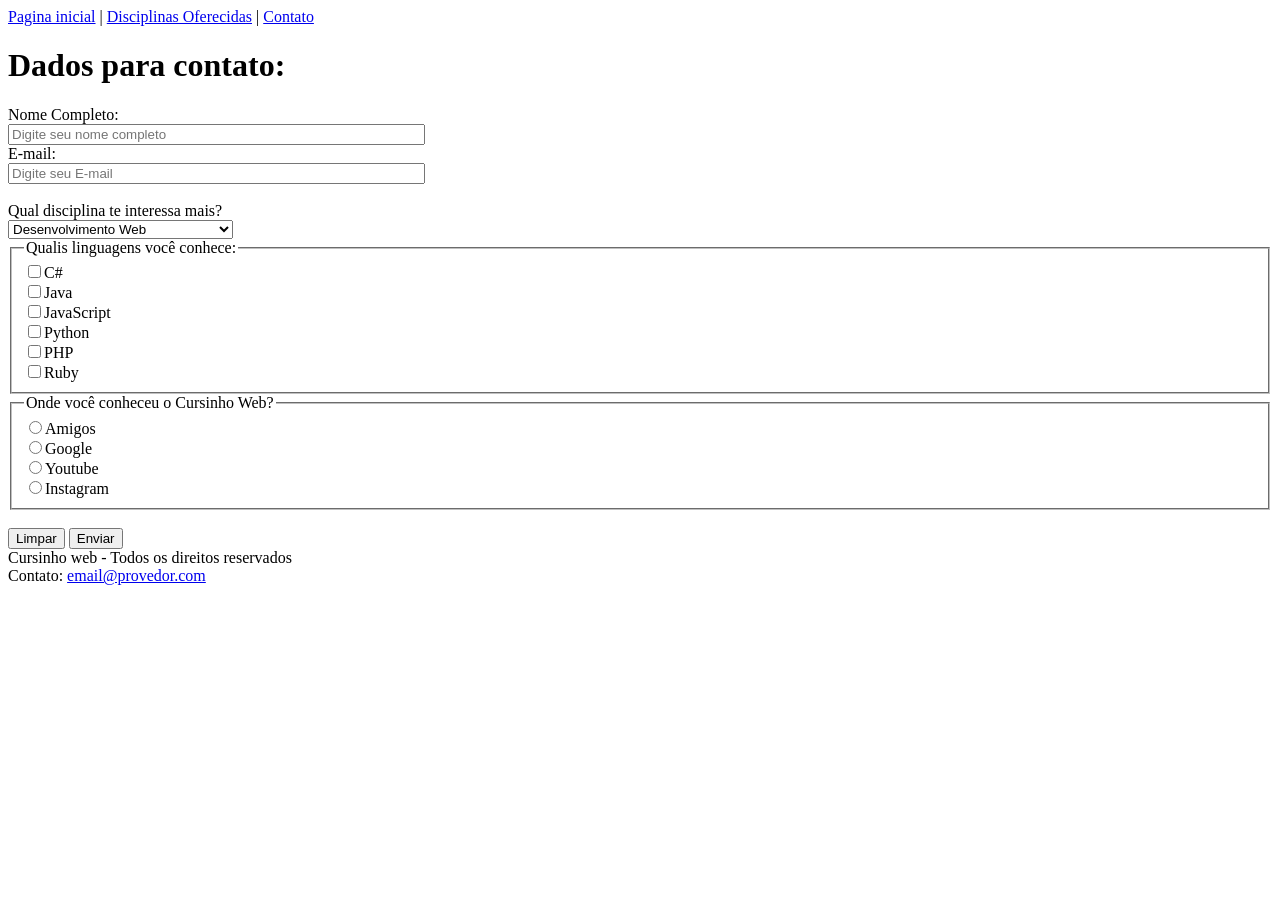
==== DEV_WEB/cursinho web/contato.html @ 0ef889b5 "Add files via upload" ====
<!DOCTYPE html>
<html>
    <head>
    <meta charset="utf-8">
    <title>Cursinho Web - Contato</title>
    <link rel="icon" href="tags.png">
   
    </head>
   
   <body>
    <header>
         <nav>
            <a href="index.html">Pagina inicial</a> | 
            <a href="disciplinas.html">Disciplinas Oferecidas</a> | 
            <a href="contato.html">Contato</a>
         </nav>    
      <h1>Dados para contato:</h1>
    
    </header>
   
    <main>
         <form method="post" action="recebe_dados.html">
       
        <div>
            <label for="tx-usuario">Nome Completo:</label><br>
            <input type="text" name="nome" id="tx-usuario" required maxlength="100" placeholder="Digite seu nome completo" size="50">
        </div>
        <div>
            <label for="tx-email">E-mail:</label><br>
             <input type="email" name="email" id="tx-email" required minlength="8" placeholder="Digite seu E-mail" size="50">
        </div>
        <div><br>
             <label for="se-disciplina">Qual disciplina te interessa mais?</label><br>
            <select name="disciplica" id="se-disciplina">
                <option value="DV" selected>Desenvolvimento Web</option>
                <option value="LS">Linguagem SQL</option>
                <option value="ES">Engenharia de Software</option>
                <option value="POO">Programação Orientada a Objetos</option>
            </select>
        </div>
        <div>
            <fieldset>
           <legend> Qualis linguagens você conhece: </legend>
            <input type="checkbox" name="linguagens" id="cb-csharp" value="c"><label for="cb-csharp">C#</label><br>
            <input type="checkbox" name="linguagens" id="cb-java" value="java"><label for="cb-java">Java</label><br>
            <input type="checkbox" name="linguagens" id="cb-javascript" value="javascript"><label for="cb-javascript">JavaScript</label><br>
            <input type="checkbox" name="linguagens" id="cb-python" value="python"><label for="cb-python">Python</label><br>
            <input type="checkbox" name="linguagens" id="cb-php" value="php"><label for="cb-php">PHP</label><br>
            <input type="checkbox" name="linguagens" id="cb-ruby" value="ruby"><label for="cb-ruby">Ruby</label>
            </fieldset>
        </div>
        <div>
            <fieldset>
                <legend>Onde você conheceu o Cursinho Web?</legend>
                <input type="radio" name="conhecer" id="ra-amigos" value="amigos"><label for="ra-amigos" >Amigos</label><br>
                <input type="radio" name="conhecer" id="ra-google" value="google"><label for="ra-google" >Google</label><br>
                <input type="radio" name="conhecer" id="ra-youtube" value="youtube"><label for="ra-youtube" >Youtube</label><br>
                <input type="radio" name="conhecer" id="ra-instagram" value="instagram"><label for="ra-instagram" >Instagram</label>
            </fieldset><br>
        </div>
        <div>
            <button type="reset">Limpar</button>    
            <button type="submit">Enviar</button>
               
        </div>
        </form>
        </main>
    </body>
    <footer>
        Cursinho web - Todos os direitos reservados<br>
        Contato: <a href="mailto:email@provedor.com">email@provedor.com</a>
    </footer>
</html>
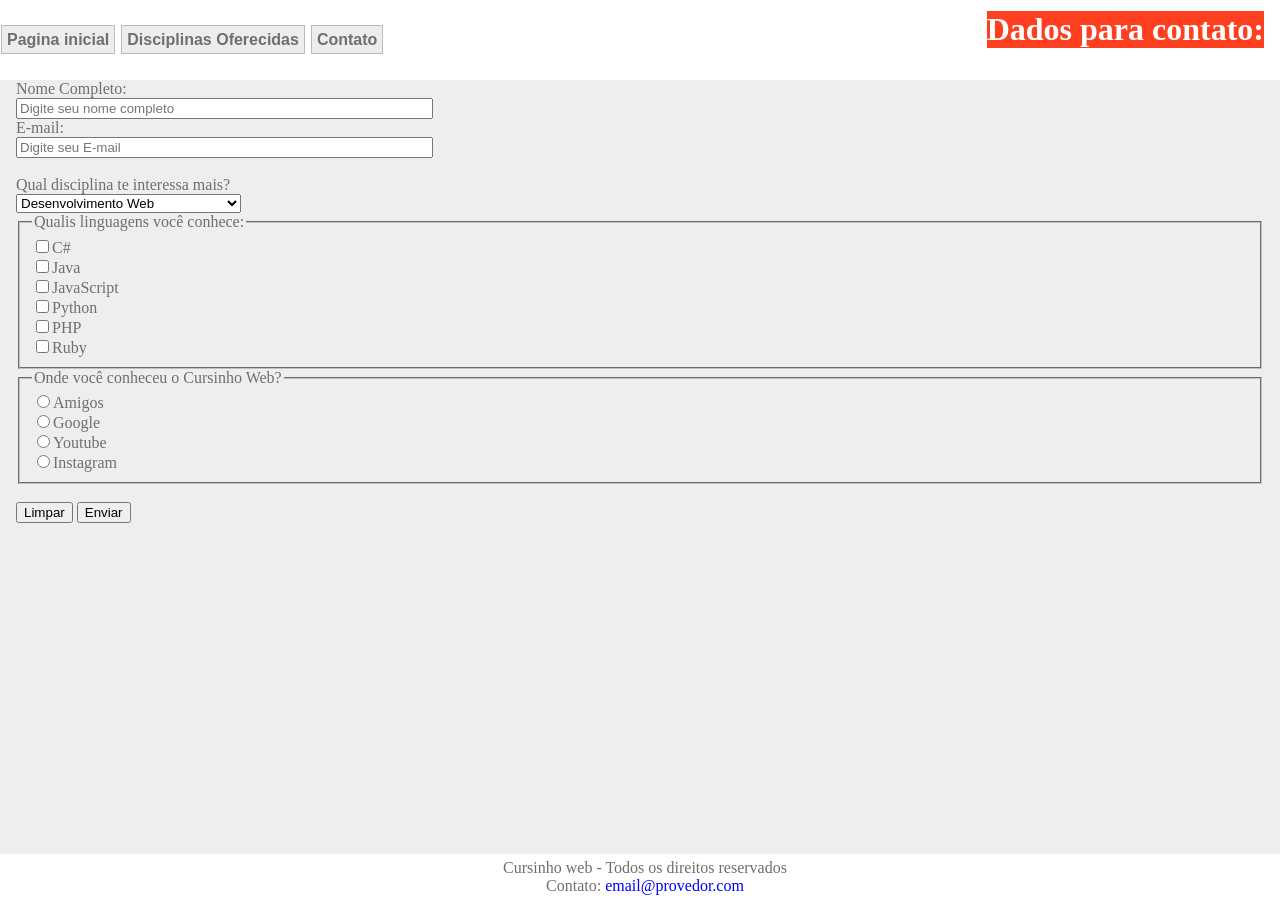
==== commit b5cdbeec: "Add files via upload" ====
--- a/DEV_WEB/cursinho web/contato.html
+++ b/DEV_WEB/cursinho web/contato.html
@@ -4,14 +4,16 @@
     <meta charset="utf-8">
     <title>Cursinho Web - Contato</title>
     <link rel="icon" href="tags.png">
+    <link rel ="stylesheet" href="styles.css">
+    <script src="script.js"defer></script>
    
     </head>
    
    <body>
     <header>
          <nav>
-            <a href="index.html">Pagina inicial</a> | 
-            <a href="disciplinas.html">Disciplinas Oferecidas</a> | 
+            <a href="index.html">Pagina inicial</a>  
+            <a href="disciplinas.html">Disciplinas Oferecidas</a> 
             <a href="contato.html">Contato</a>
          </nav>    
       <h1>Dados para contato:</h1>
@@ -19,7 +21,7 @@
     </header>
    
     <main>
-         <form method="post" action="recebe_dados.html">
+         <form method="post" action="recebe_dados.html" novalidate>
        
         <div>
             <label for="tx-usuario">Nome Completo:</label><br>
@@ -65,9 +67,10 @@
         </div>
         </form>
         </main>
-    </body>
+  
     <footer>
         Cursinho web - Todos os direitos reservados<br>
-        Contato: <a href="mailto:email@provedor.com">email@provedor.com</a>
+        Contato: <a id="link-email"href="mailto:email@provedor.com">email@provedor.com</a>
     </footer>
+      </body>
 </html>
--- a/DEV_WEB/cursinho web/styles.css
+++ b/DEV_WEB/cursinho web/styles.css
@@ -0,0 +1,83 @@
+body{
+    background-color: #eeeeee;
+    color:  #6f6f6f;
+    margin: 0px;
+}
+
+header{
+    background-color: white;
+    height: 80px;
+    margin: 0px;
+    padding-right: 1rem;
+    display: flex;
+    justify-content: space-between;
+    align-items: center;
+} 
+
+footer{
+    background-color: white;
+    text-align: center;
+    width: 100%;
+    position: fixed;
+    bottom: 0;
+    padding: 5px;
+}
+
+h1{
+    background-color: #ff4020;
+    color: white;
+    font-size: 2em;
+    margin-top: 0px;
+}
+
+nav a {
+    font-size: 1rem;
+    font-family: Arial, Helvetica, sans-serif;
+    font-weight: bold;
+    text-decoration: none;
+    background-color: #ededed;
+    border: 1px solid #bbbbbb;
+    padding: 5px;
+    margin: 1px;
+    
+        
+}
+nav a:visited{
+    color: #6f6f6f;
+}
+
+nav a:link{
+    color: #6f6f6f;
+}
+
+nav a:hover{
+    color: #ff4020;
+    text-decoration: underline;
+}
+
+nav a:active{
+    color: blue;
+    text-decoration: underline;
+}
+
+.titulo-article{
+    color: royalblue;
+}
+
+#link-email:link,
+#link-email:visited{
+    color: blue;
+    text-decoration: none;
+}
+
+#link-email:hover{
+    color:#ff4020;
+    text-decoration: underline;
+}
+
+main{
+    margin-left: 1rem;
+    margin-right: 1rem;
+    margin-top: 0px;
+    margin-bottom: 100px;
+}
